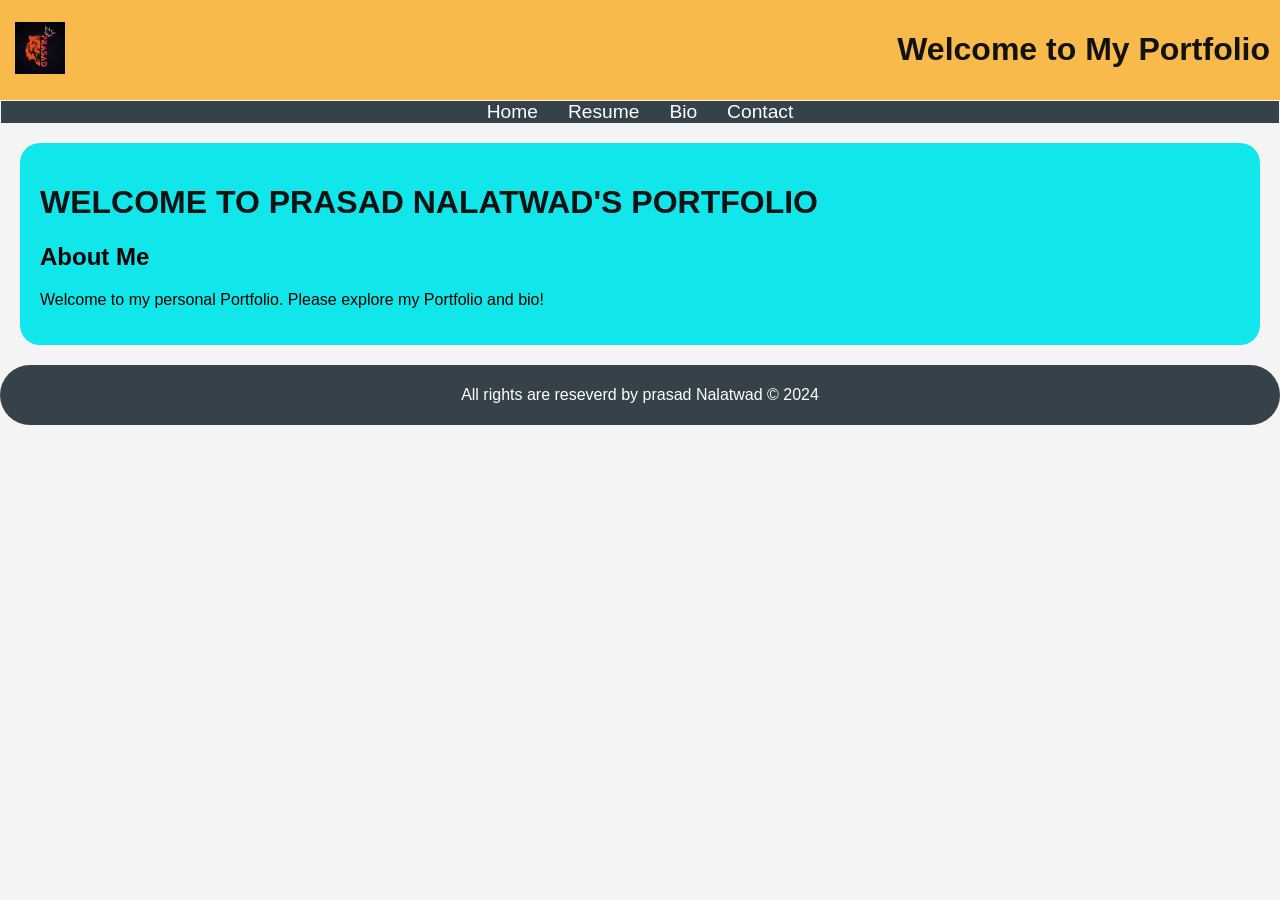
==== index.html @ 41cdacdf "Update React component" ====
<!DOCTYPE html>
<html lang="en">

<head>
    <meta charset="UTF-8">
    <meta name="viewport" content="width=device-width, initial-scale=1.0">
    <title>My Wesbite</title>
    <link rel="stylesheet" href="STYLE.CSS">
</head>

<body>
    <header>
        <a><img src="/IMG/logo.jpeg" alt="logo" style="width:50px ;"></a>
        <h1>Welcome to My Portfolio</h1>
    </header>
    <nav>
        <ul>
            <li><a href="INDEX.HTML">Home</a></li>
            <li><a href="RESUME.HTML">Resume</a></li>
            <li><a href="BIO.HTML">Bio</a></li>
            <li><a href="contact.html">Contact</a></li>
        </ul>
    </nav>

    <main>
        <h1>WELCOME TO PRASAD NALATWAD'S PORTFOLIO</h1>
        <h2>About Me</h2>
        <p>Welcome to my personal Portfolio. Please explore my Portfolio and bio!</p>
    </main>
    <footer>
        <p>All rights are reseverd by prasad Nalatwad &copy; 2024</p>
    </footer>
</body>

</html>
---- STYLE.CSS ----
body {
    font-family: Arial, sans-serif;
    margin: 0;
    padding: 0;
    background-color: #f4f4f4;
}
h1{
    color: hwb(120 7% 93%);
}

header {
    background: #f8bb4b;
    color: #ffffff;
    padding: 10px 0;
    padding-left: 15px;
    padding-right: 10px ;
    display: flex;
   align-items: center;
   justify-content: space-between;
}

nav ul {
    margin:1px;
    padding: 20px;
    font-size: larger;
    display: flex;
    justify-content: center;
    align-items: center;
    background-color: #35424a;
    list-style: none;
    padding: 0;
}

nav ul li {
    display: inline;
    margin: 0 15px;
}

nav ul li a {
    color: #ffffff;
    text-decoration: none;
    border-radius: 12px;
}
nav ul li a:hover{
    color:#190aed;
    background-color: rgb(21, 243, 195);
}

main {
    padding: 20px;
    background-color:rgb(17, 231, 235);
    border-radius: 20px;
    margin: 20px;
}

footer {
    text-align: center;
    border-radius: 40px;
    padding: 5px 0;

    background: #35424a;
    color: #ffffff;
    position: relative;
    bottom: 0;
    width: 100%;
}
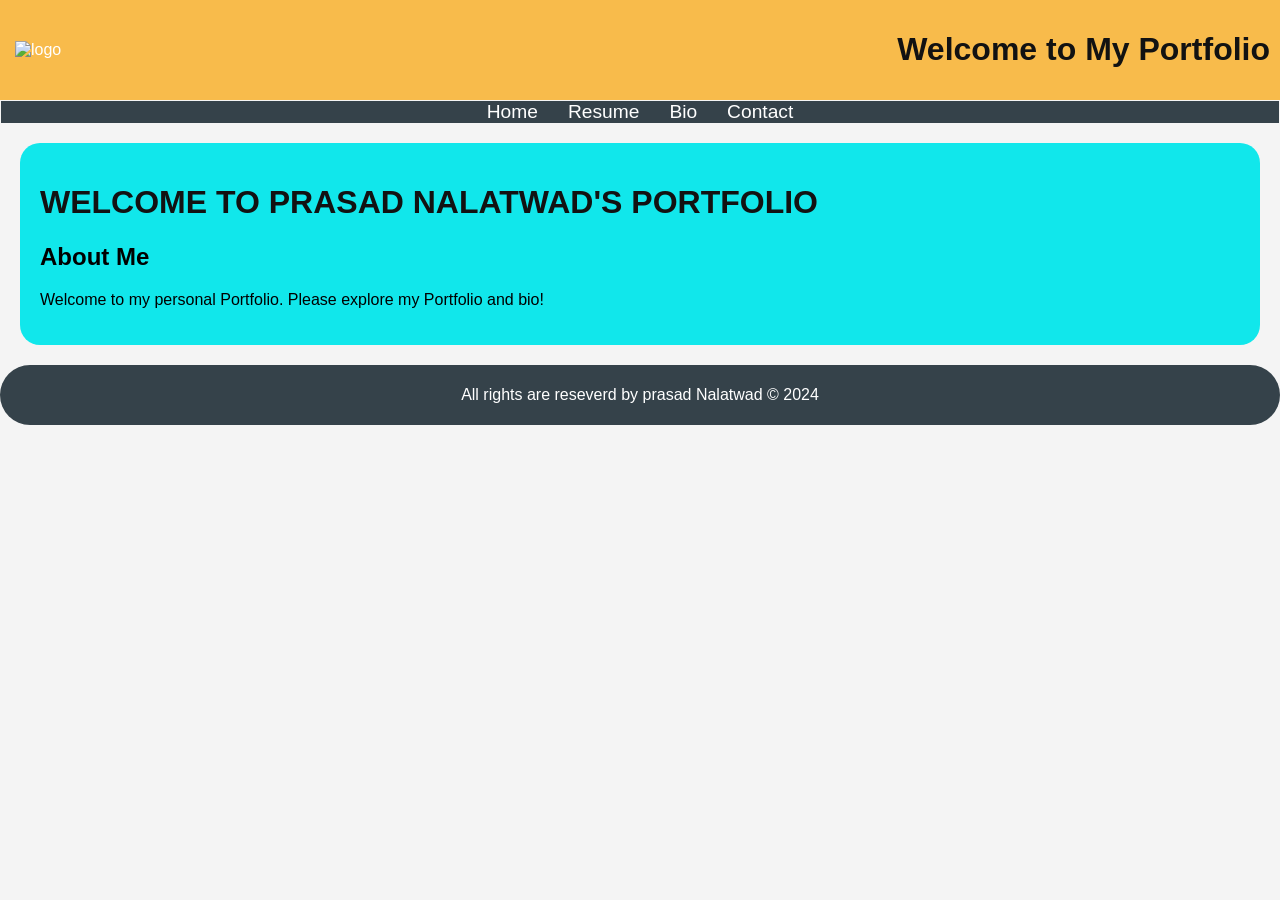
==== commit 029a7967: "Update logo image source in index.html" ====
--- a/index.html
+++ b/index.html
@@ -10,7 +10,7 @@
 
 <body>
     <header>
-        <a><img src="/IMG/logo.jpeg" alt="logo" style="width:50px ;"></a>
+        <a><img src="https://github.com/psnalatwad/PERSONAL-BIO-WEBSITE.github.io/blob/main/IMG/logo.jpeg" alt="logo" style="width:50px ;"></a>
         <h1>Welcome to My Portfolio</h1>
     </header>
     <nav>
